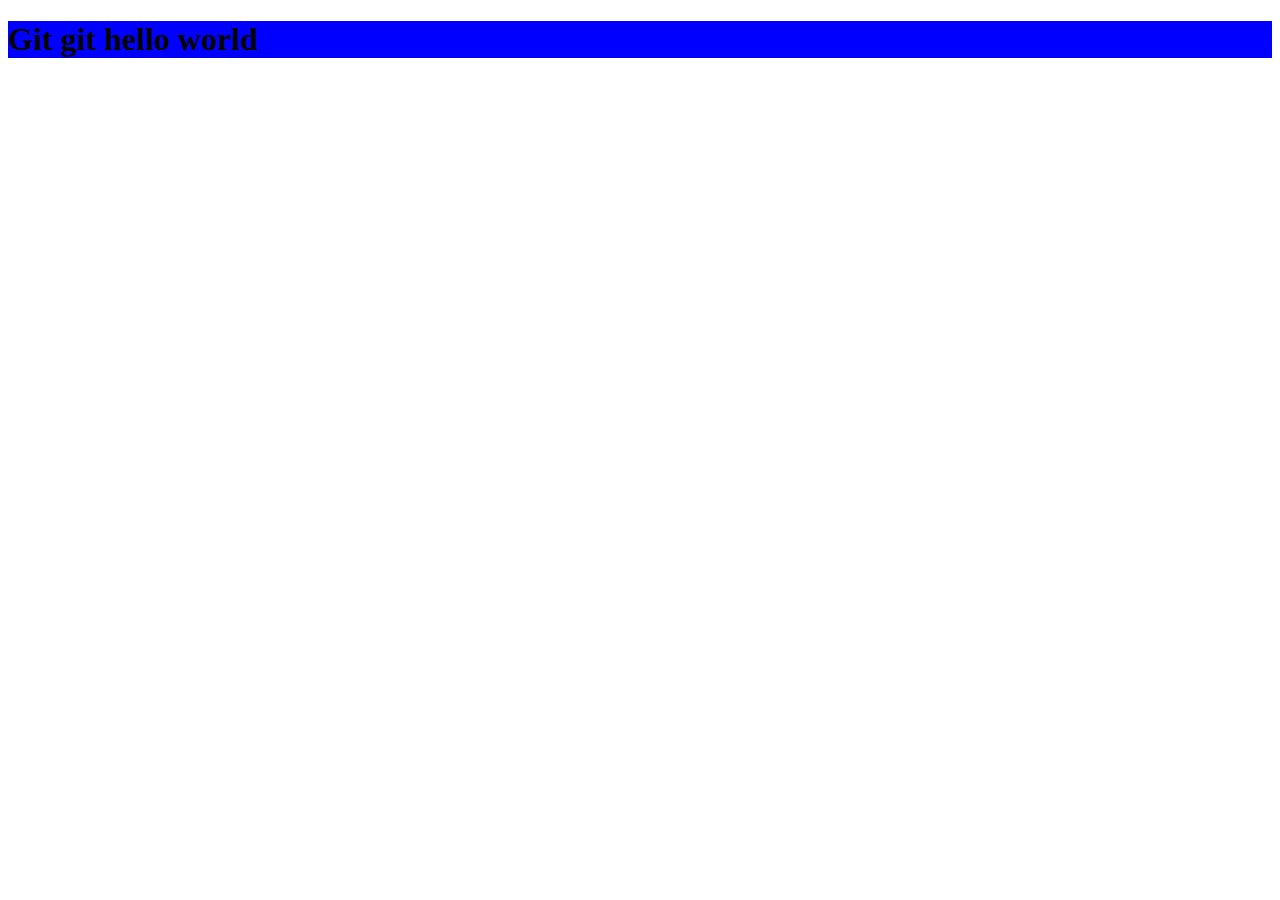
==== index.html @ 127f708d "I added background color and the background color is blue" ====
<!DOCTYPE html>
<html lang="en">
<head>
    <meta charset="UTF-8">
    <meta http-equiv="X-UA-Compatible" content="IE=edge">
    <meta name="viewport" content="width=device-width, initial-scale=1.0">
    <title>Document</title>
</head>
<body>
    <h1 style="background-color: blue">Git git hello world</h1>
</body>
</html>
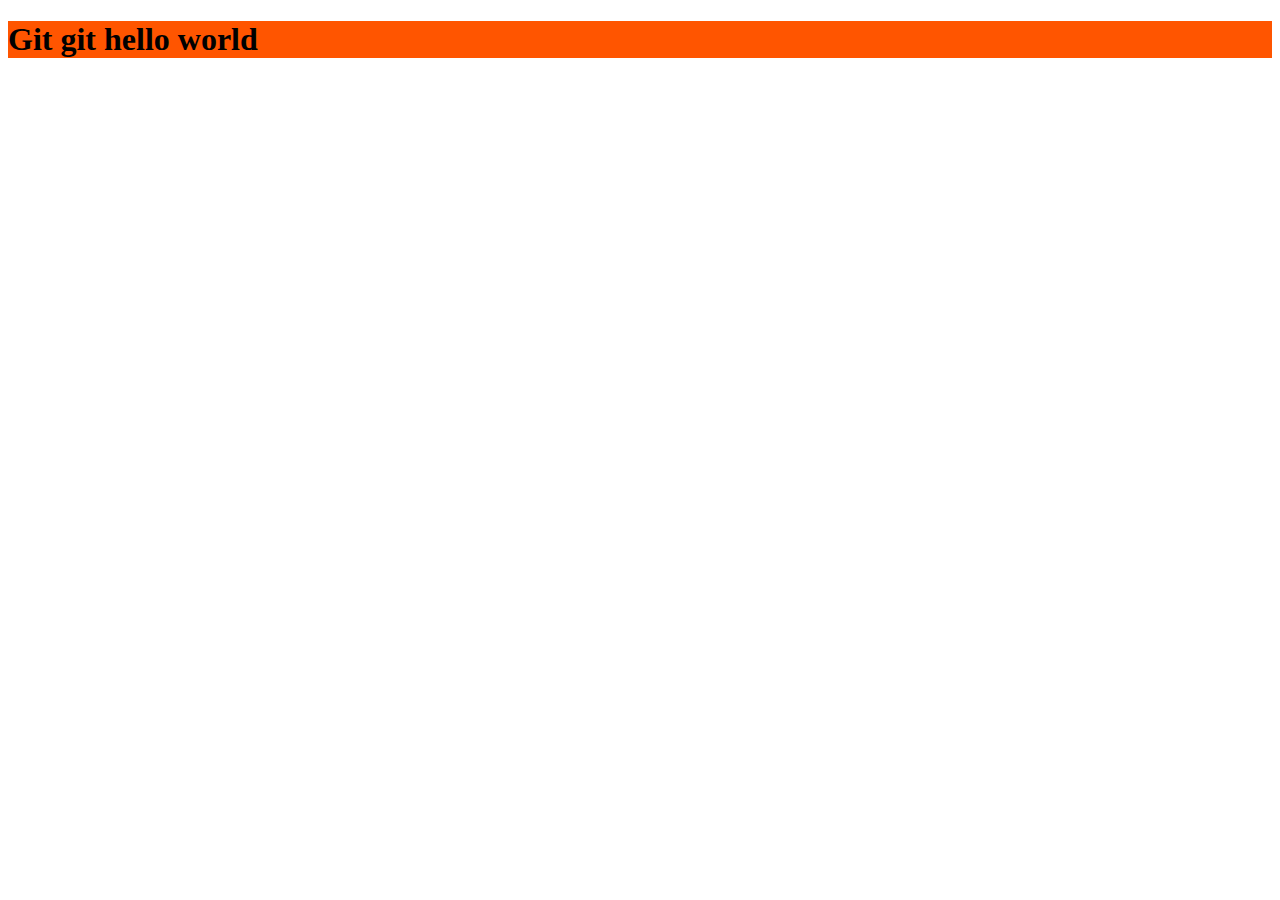
==== commit 757bdaef: "I changed the bg to color" ====
--- a/index.html
+++ b/index.html
@@ -7,6 +7,6 @@
     <title>Document</title>
 </head>
 <body>
-    <h1 style="background-color: blue">Git git hello world</h1>
+    <h1 style="background-color: #ff5500">Git git hello world</h1>
 </body>
 </html>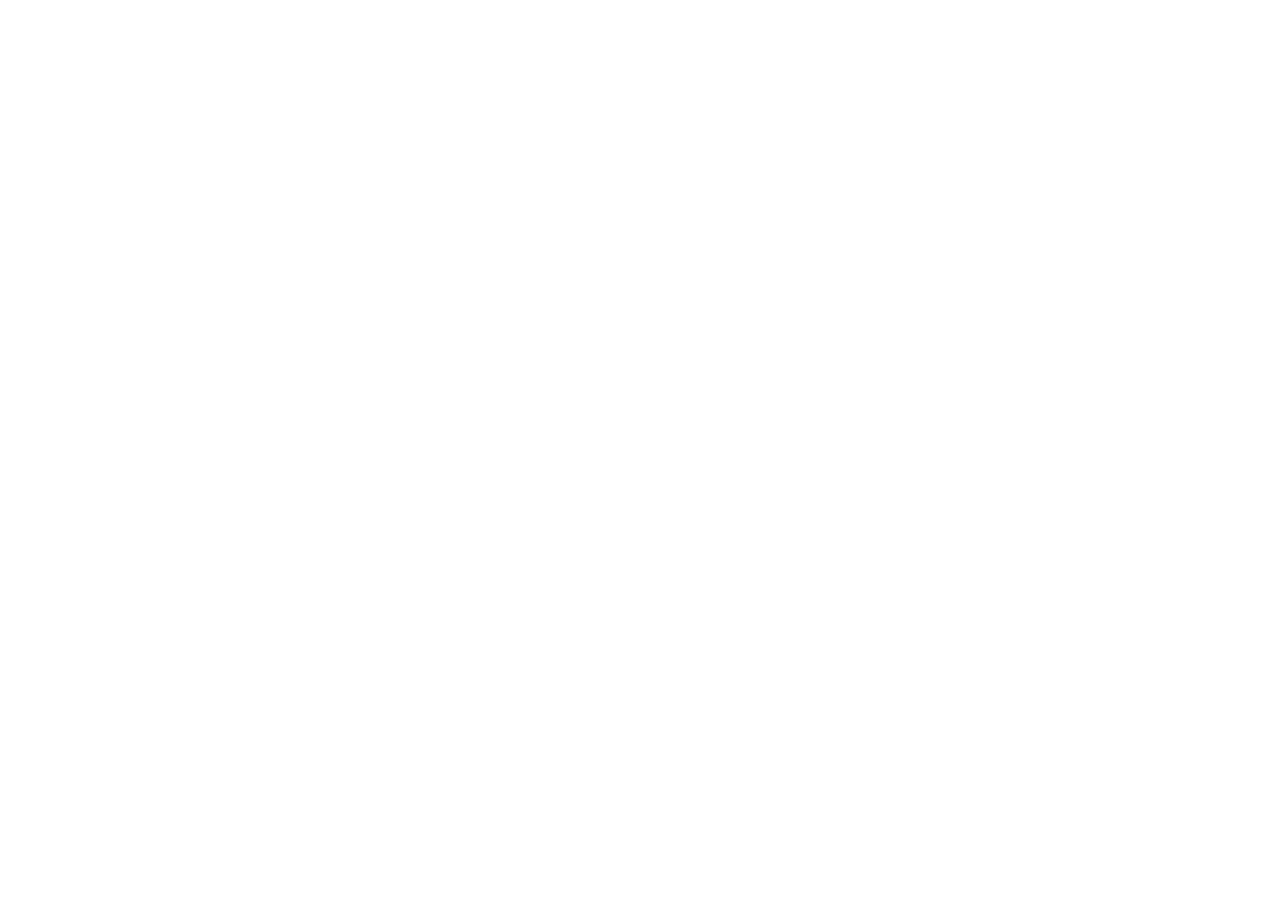
==== commit dd54190b: "The very beginning!!" ====
--- a/index.html
+++ b/index.html
@@ -2,11 +2,13 @@
 <html lang="en">
 <head>
     <meta charset="UTF-8">
-    <meta http-equiv="X-UA-Compatible" content="IE=edge">
     <meta name="viewport" content="width=device-width, initial-scale=1.0">
-    <title>Document</title>
+    <title>Age cal</title>
+    <link rel="stylesheet" href="style.css">
 </head>
 <body>
-    <h1 style="background-color: #ff5500">Git git hello world</h1>
+    <div>
+        
+    </div>
 </body>
 </html>